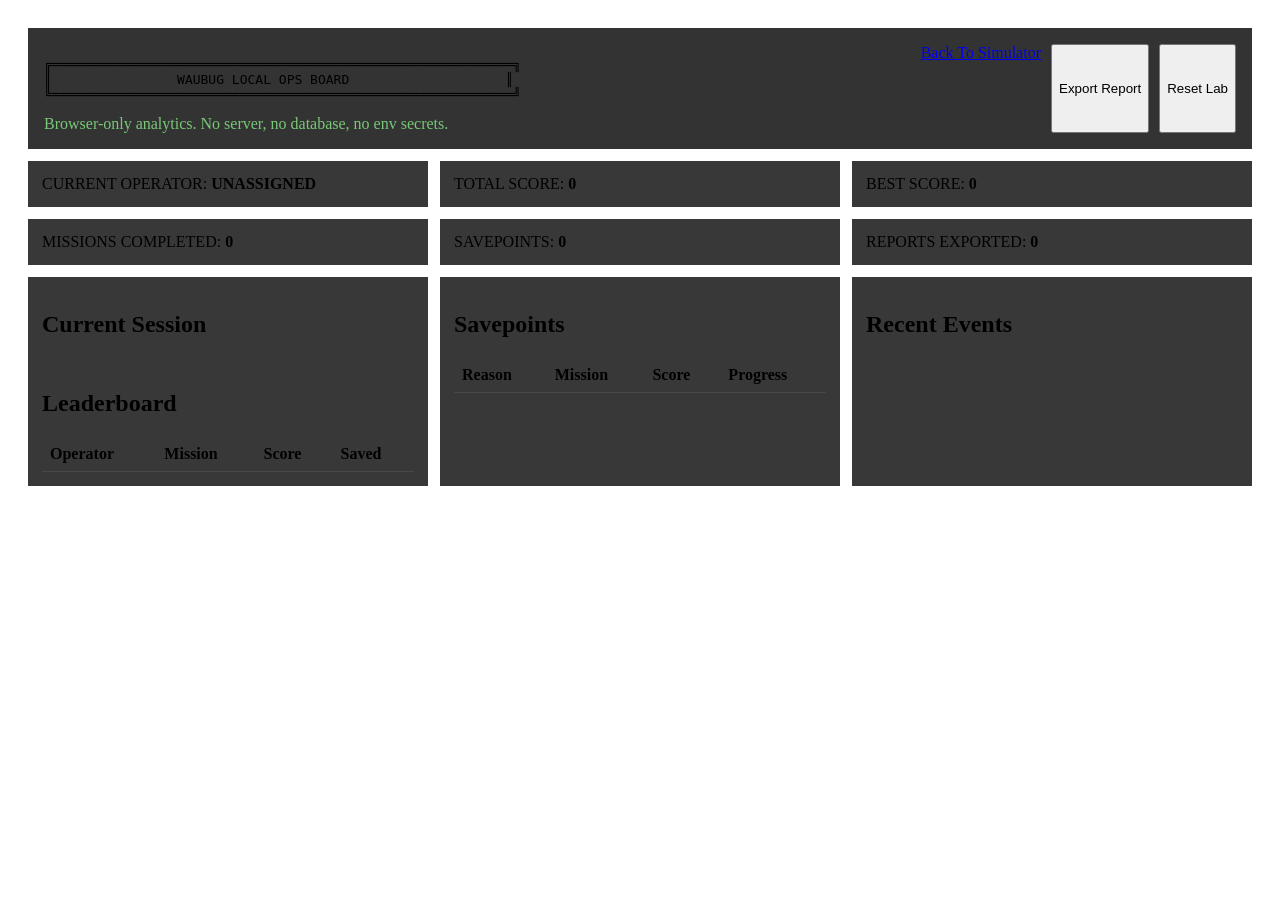
==== admin.html @ 457bd4b6 "Add files via upload" ====
<!doctype html>
<html lang="en">
  <head>
    <meta charset="UTF-8" />
    <meta name="viewport" content="width=device-width, initial-scale=1.0" />
    <title>WAUBUG Ops Board</title>
    <link rel="stylesheet" href="css/terminal.css" />
    <style>
      body {
        padding: 20px;
      }

      .board {
        display: grid;
        gap: 12px;
      }

      .header {
        display: flex;
        flex-wrap: wrap;
        justify-content: space-between;
        gap: 12px;
        border: 1px solid var(--border);
        background: rgba(0, 0, 0, 0.8);
        padding: 16px;
      }

      .header-actions {
        display: flex;
        flex-wrap: wrap;
        gap: 10px;
      }

      .grid {
        display: grid;
        grid-template-columns: repeat(3, minmax(0, 1fr));
        gap: 12px;
      }

      .card,
      .panel {
        border: 1px solid var(--border);
        background: rgba(0, 0, 0, 0.78);
        padding: 14px;
      }

      table {
        width: 100%;
        border-collapse: collapse;
      }

      td,
      th {
        padding: 8px;
        text-align: left;
        border-bottom: 1px solid rgba(255, 255, 255, 0.08);
      }

      .muted {
        color: #78c878;
      }

      .stack {
        display: grid;
        gap: 12px;
      }

      @media (max-width: 1080px) {
        .grid {
          grid-template-columns: 1fr;
        }
      }
    </style>
  </head>
  <body>
    <div class="board">
      <section class="header">
        <div>
          <pre>╔═══════════════════════════════════════════════════════════╗
║                WAUBUG LOCAL OPS BOARD                    ║
╚═══════════════════════════════════════════════════════════╝</pre>
          <div class="muted">Browser-only analytics. No server, no database, no env secrets.</div>
        </div>
        <div class="header-actions">
          <a class="action-link" href="index.html">Back To Simulator</a>
          <button type="button" class="action-btn" id="export-report">Export Report</button>
          <button type="button" class="action-btn" id="reset-lab">Reset Lab</button>
        </div>
      </section>

      <section class="grid">
        <div class="card">CURRENT OPERATOR: <strong id="currentOperator">UNASSIGNED</strong></div>
        <div class="card">TOTAL SCORE: <strong id="totalScore">0</strong></div>
        <div class="card">BEST SCORE: <strong id="bestScore">0</strong></div>
        <div class="card">MISSIONS COMPLETED: <strong id="missionsCompleted">0</strong></div>
        <div class="card">SAVEPOINTS: <strong id="snapshotsSaved">0</strong></div>
        <div class="card">REPORTS EXPORTED: <strong id="reportsExported">0</strong></div>
      </section>

      <section class="grid">
        <article class="panel stack">
          <div>
            <h2>Current Session</h2>
            <pre id="sessionSummary"></pre>
          </div>
          <div>
            <h2>Leaderboard</h2>
            <table>
              <thead>
                <tr>
                  <th>Operator</th>
                  <th>Mission</th>
                  <th>Score</th>
                  <th>Saved</th>
                </tr>
              </thead>
              <tbody id="leaderboardBody"></tbody>
            </table>
          </div>
        </article>

        <article class="panel">
          <h2>Savepoints</h2>
          <table>
            <thead>
              <tr>
                <th>Reason</th>
                <th>Mission</th>
                <th>Score</th>
                <th>Progress</th>
              </tr>
            </thead>
            <tbody id="snapshotBody"></tbody>
          </table>
        </article>

        <article class="panel">
          <h2>Recent Events</h2>
          <pre id="eventFeed"></pre>
        </article>
      </section>
    </div>

    <script src="js/storage.js"></script>
    <script>
      function formatTime(value) {
        if (!value) return "N/A";
        return new Date(value).toISOString().replace("T", " ").slice(0, 19);
      }

      function renderBoard() {
        const state = window.WAUBUG_STORAGE.readCurrentState();
        const metrics = window.WAUBUG_STORAGE.getMetrics(state);
        const leaderboard = window.WAUBUG_STORAGE.getLeaderboard(state);
        const snapshots = window.WAUBUG_STORAGE.getSnapshots();
        const events = window.WAUBUG_STORAGE.getEvents();

        document.getElementById("currentOperator").textContent = metrics.currentOperator;
        document.getElementById("totalScore").textContent = metrics.totalScore;
        document.getElementById("bestScore").textContent = metrics.bestScore;
        document.getElementById("missionsCompleted").textContent = metrics.missionsCompleted;
        document.getElementById("snapshotsSaved").textContent = metrics.snapshotsSaved;
        document.getElementById("reportsExported").textContent = metrics.reportsExported;

        document.getElementById("sessionSummary").textContent = `[CURRENT SESSION]\n\nMission: ${metrics.currentMission}\nTarget: ${metrics.currentTarget}\nLast Active: ${formatTime(metrics.lastActiveAt)}\nLast Export: ${formatTime(metrics.lastExportAt)}\nMode: BROWSER-LOCAL`;

        const leaderboardBody = document.getElementById("leaderboardBody");
        leaderboardBody.innerHTML = "";
        leaderboard.forEach((entry) => {
          const row = document.createElement("tr");
          row.innerHTML = `<td>${entry.operator || "UNKNOWN"}</td><td>${entry.missionName || entry.missionId || "N/A"}</td><td>${entry.score || 0}</td><td>${formatTime(entry.savedAt)}</td>`;
          leaderboardBody.appendChild(row);
        });

        const snapshotBody = document.getElementById("snapshotBody");
        snapshotBody.innerHTML = "";
        snapshots.slice(0, 10).forEach((entry) => {
          const row = document.createElement("tr");
          row.innerHTML = `<td>${entry.reason}</td><td>${entry.missionName}</td><td>${entry.score}</td><td>${entry.progress}%</td>`;
          snapshotBody.appendChild(row);
        });

        document.getElementById("eventFeed").textContent =
          events.slice(0, 12).map((entry) => `[${formatTime(entry.createdAt).slice(11, 19)}] ${entry.message}`).join("\n") ||
          "[No local events recorded]";
      }

      document.getElementById("export-report").addEventListener("click", () => {
        const state = window.WAUBUG_STORAGE.readCurrentState();
        state.reportMeta = state.reportMeta || { exports: 0, lastExportAt: null };
        state.reportMeta.exports = (state.reportMeta.exports || 0) + 1;
        state.reportMeta.lastExportAt = new Date().toISOString();
        window.WAUBUG_STORAGE.saveState(state);
        window.WAUBUG_STORAGE.downloadReport(state);
        renderBoard();
      });

      document.getElementById("reset-lab").addEventListener("click", () => {
        const confirmed = window.confirm("Clear all local simulator data from this browser?");
        if (!confirmed) return;
        window.WAUBUG_STORAGE.resetLab();
        renderBoard();
      });

      window.addEventListener("storage", renderBoard);
      renderBoard();
    </script>
  </body>
</html>
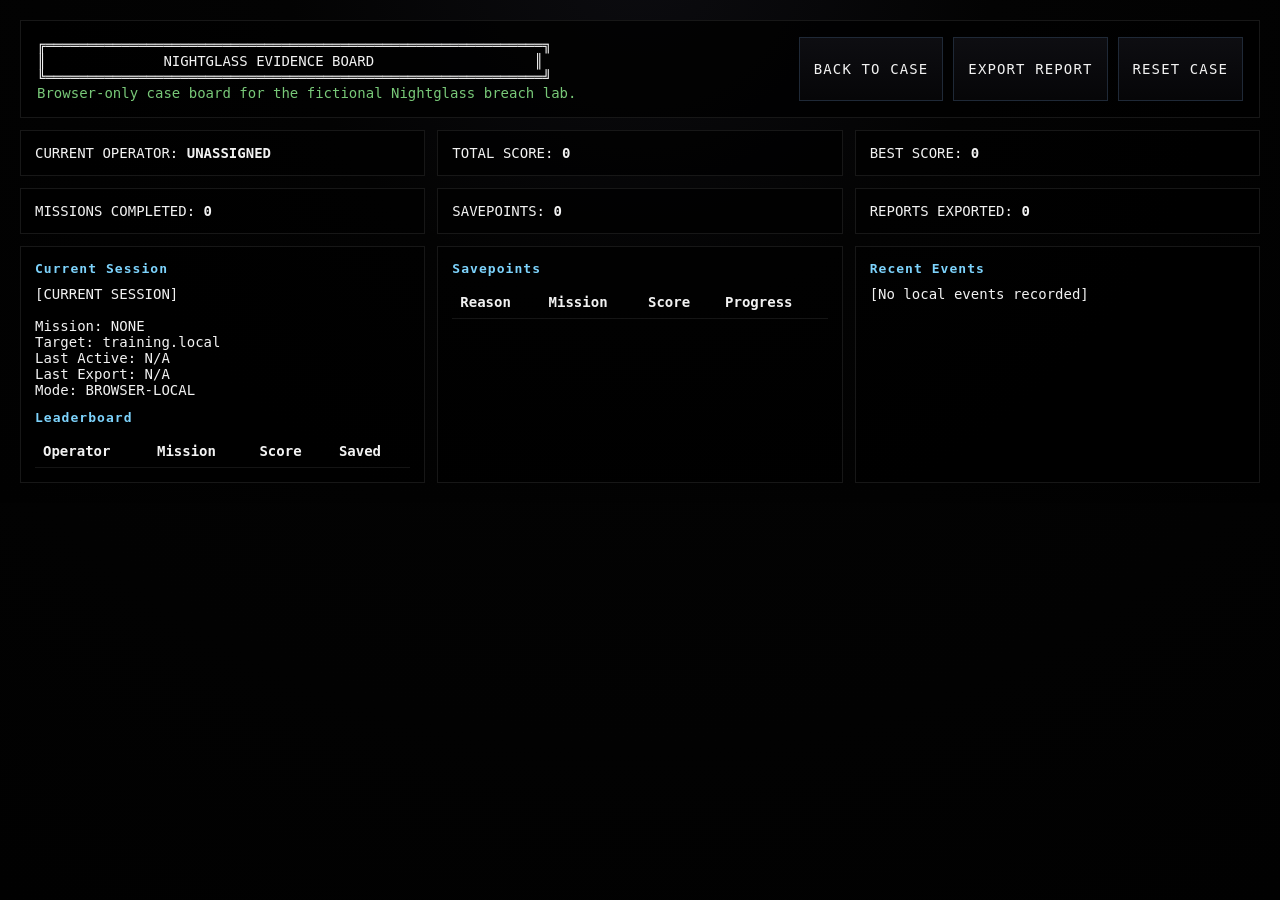
==== commit 1e99ebec: "Add files via upload" ====
--- a/admin.html
+++ b/admin.html
@@ -3,7 +3,7 @@
   <head>
     <meta charset="UTF-8" />
     <meta name="viewport" content="width=device-width, initial-scale=1.0" />
-    <title>WAUBUG Ops Board</title>
+    <title>Nightglass Evidence Board</title>
     <link rel="stylesheet" href="css/terminal.css" />
     <style>
       body {
@@ -77,14 +77,14 @@
       <section class="header">
         <div>
           <pre>╔═══════════════════════════════════════════════════════════╗
-║                WAUBUG LOCAL OPS BOARD                    ║
+║              NIGHTGLASS EVIDENCE BOARD                   ║
 ╚═══════════════════════════════════════════════════════════╝</pre>
-          <div class="muted">Browser-only analytics. No server, no database, no env secrets.</div>
+          <div class="muted">Browser-only case board for the fictional Nightglass breach lab.</div>
         </div>
         <div class="header-actions">
-          <a class="action-link" href="index.html">Back To Simulator</a>
+          <a class="action-link" href="index.html">Back To Case</a>
           <button type="button" class="action-btn" id="export-report">Export Report</button>
-          <button type="button" class="action-btn" id="reset-lab">Reset Lab</button>
+          <button type="button" class="action-btn" id="reset-lab">Reset Case</button>
         </div>
       </section>
 
--- a/css/terminal.css
+++ b/css/terminal.css
@@ -0,0 +1,182 @@
+:root {
+  --bg: #010101;
+  --text-primary: #f2f2f2;
+  --text-secondary: #7dd3fc;
+  --warn: #fbbf24;
+  --error: #f87171;
+  --success: #34d399;
+  --border: #171717;
+  --highlight: #e879f9;
+  --panel: rgba(8, 8, 10, 0.95);
+}
+
+* {
+  box-sizing: border-box;
+}
+
+html,
+body {
+  margin: 0;
+  width: 100%;
+  min-height: 100%;
+  background: radial-gradient(circle at 50% -10%, #0c0c10 0%, #030303 42%, var(--bg) 100%);
+  color: var(--text-primary);
+  font-family: "JetBrains Mono", "Fira Code", "IBM Plex Mono", monospace;
+  font-size: 14px;
+}
+
+body {
+  overflow-x: hidden;
+}
+
+h2 {
+  margin: 0 0 10px;
+  color: var(--text-secondary);
+  font-size: 13px;
+  letter-spacing: 0.08em;
+}
+
+pre {
+  margin: 0;
+  white-space: pre-wrap;
+  word-break: break-word;
+}
+
+.status-bar {
+  position: sticky;
+  top: 0;
+  z-index: 8;
+  display: grid;
+  grid-template-columns: repeat(6, minmax(0, 1fr));
+  gap: 10px;
+  padding: 10px 14px;
+  border: 1px solid var(--border);
+  background: linear-gradient(180deg, rgba(14, 14, 18, 0.98), rgba(5, 5, 7, 0.98));
+  box-shadow: 0 16px 50px rgba(0, 0, 0, 0.4);
+}
+
+.action-bar {
+  display: flex;
+  flex-wrap: wrap;
+  gap: 10px;
+  margin-top: 10px;
+}
+
+.action-btn,
+.action-link {
+  display: inline-flex;
+  align-items: center;
+  justify-content: center;
+  min-height: 38px;
+  padding: 0 14px;
+  border: 1px solid #1f2937;
+  background: linear-gradient(180deg, rgba(14, 14, 18, 0.98), rgba(6, 6, 8, 0.98));
+  color: var(--text-primary);
+  text-decoration: none;
+  font: inherit;
+  cursor: pointer;
+  text-transform: uppercase;
+  letter-spacing: 0.08em;
+  transition: transform 120ms ease, border-color 120ms ease, box-shadow 120ms ease;
+}
+
+.action-btn:hover,
+.action-link:hover {
+  transform: translateY(-1px);
+  border-color: var(--text-secondary);
+  box-shadow: 0 0 0 1px rgba(125, 211, 252, 0.2);
+}
+
+.overlay {
+  position: fixed;
+  inset: 0;
+  z-index: 20;
+  display: flex;
+  flex-direction: column;
+  justify-content: center;
+  align-items: center;
+  gap: 12px;
+  background: rgba(0, 0, 0, 0.98);
+  padding: 18px;
+}
+
+.overlay.hidden {
+  display: none;
+}
+
+.boot-text {
+  width: min(920px, 95vw);
+  border: 1px solid var(--border);
+  padding: 16px;
+  background: linear-gradient(180deg, rgba(12, 12, 16, 0.95), rgba(3, 3, 4, 0.95));
+  box-shadow: 0 20px 70px rgba(0, 0, 0, 0.45);
+}
+
+.legal-input-row {
+  display: flex;
+  gap: 8px;
+  width: min(920px, 95vw);
+}
+
+.legal-input-row input,
+.terminal-input-row input {
+  flex: 1;
+  border: 0;
+  border-bottom: 1px solid var(--text-primary);
+  background: transparent;
+  color: var(--text-primary);
+  font: inherit;
+  outline: none;
+}
+
+.hidden {
+  display: none !important;
+}
+
+.terminal-output {
+  flex: 1;
+  min-height: 260px;
+  max-height: 55vh;
+  overflow: auto;
+  border: 1px solid var(--border);
+  background: linear-gradient(180deg, rgba(7, 7, 10, 0.98), rgba(2, 2, 3, 0.98));
+  padding: 14px;
+  box-shadow: inset 0 0 0 1px rgba(255, 255, 255, 0.02);
+}
+
+.terminal-input-row {
+  display: flex;
+  align-items: center;
+  gap: 8px;
+  padding-top: 8px;
+}
+
+.line-warn {
+  color: var(--warn);
+}
+
+.line-error {
+  color: var(--error);
+}
+
+.line-success {
+  color: var(--success);
+}
+
+.line-highlight {
+  color: var(--highlight);
+}
+
+@media (max-width: 960px) {
+  .status-bar {
+    grid-template-columns: repeat(2, minmax(0, 1fr));
+  }
+
+  .action-bar {
+    flex-direction: column;
+  }
+
+  .terminal-output {
+    max-height: 35vh;
+  }
+}
